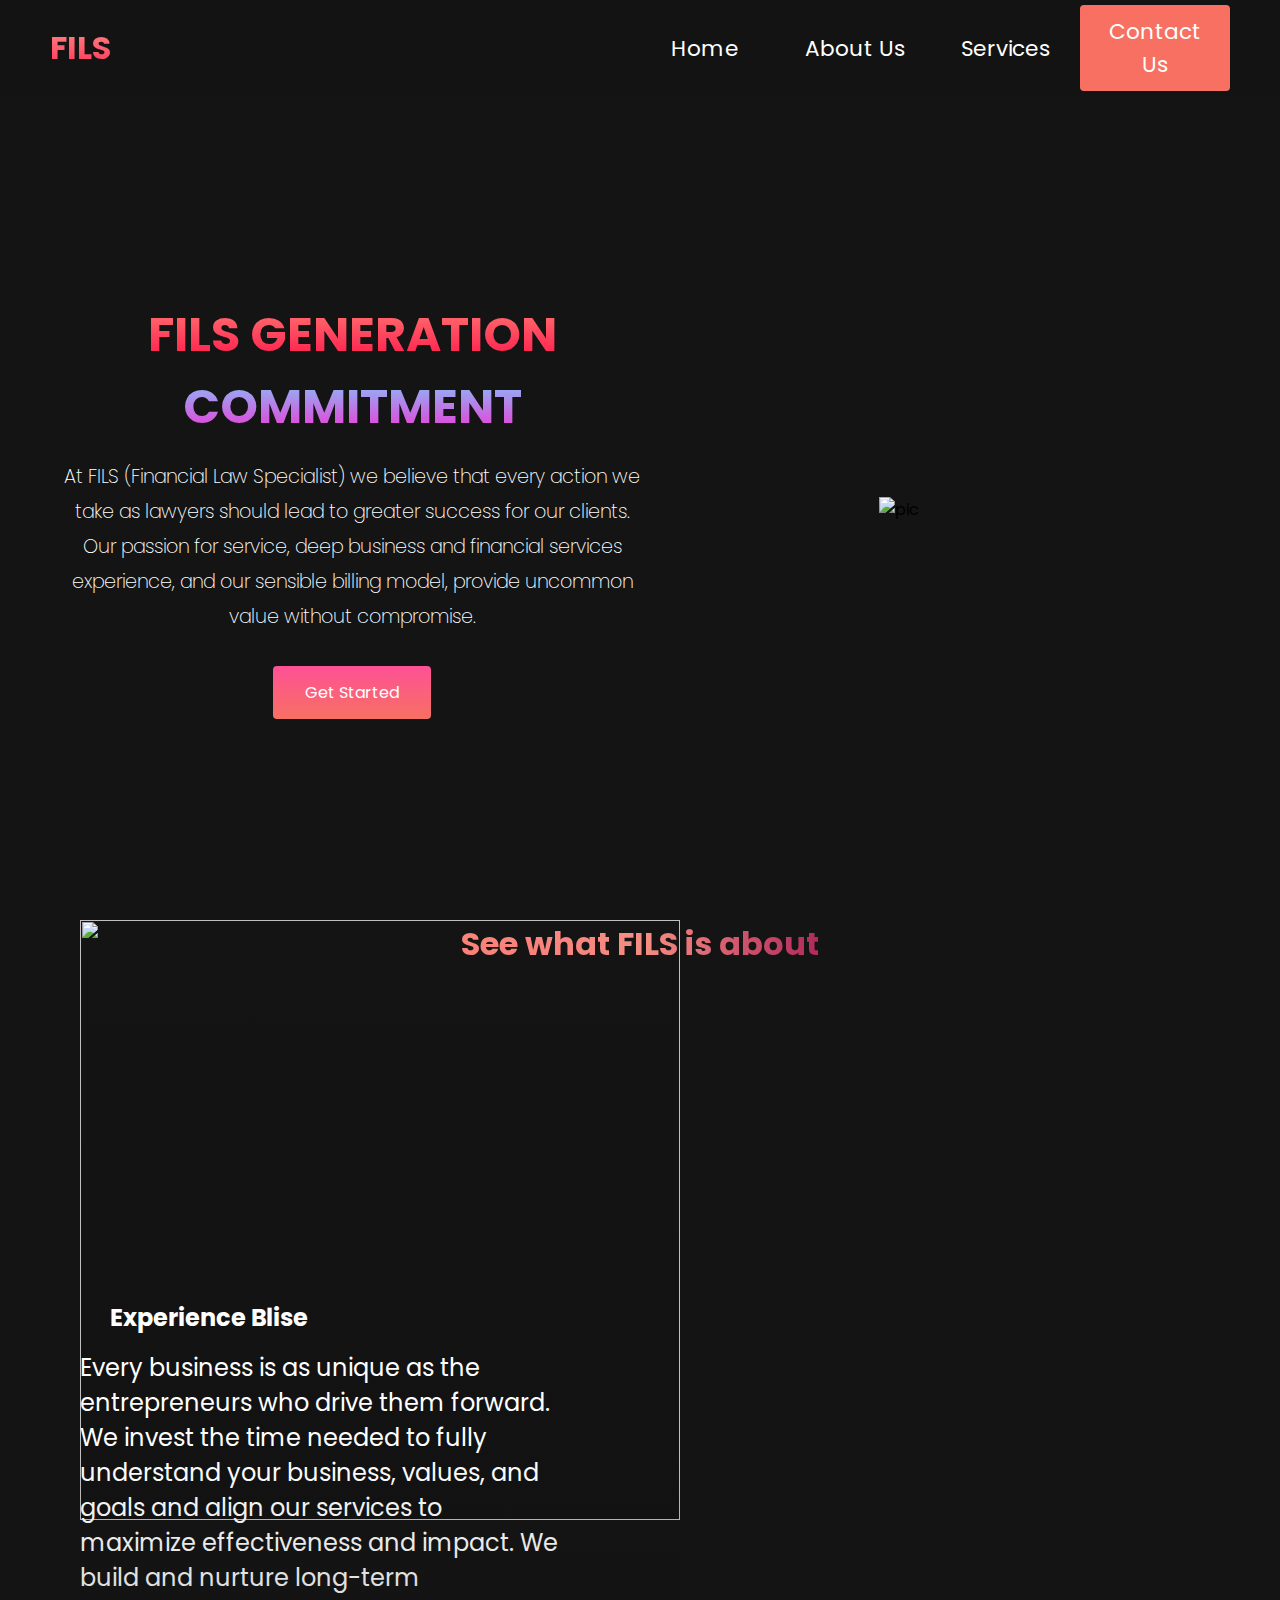
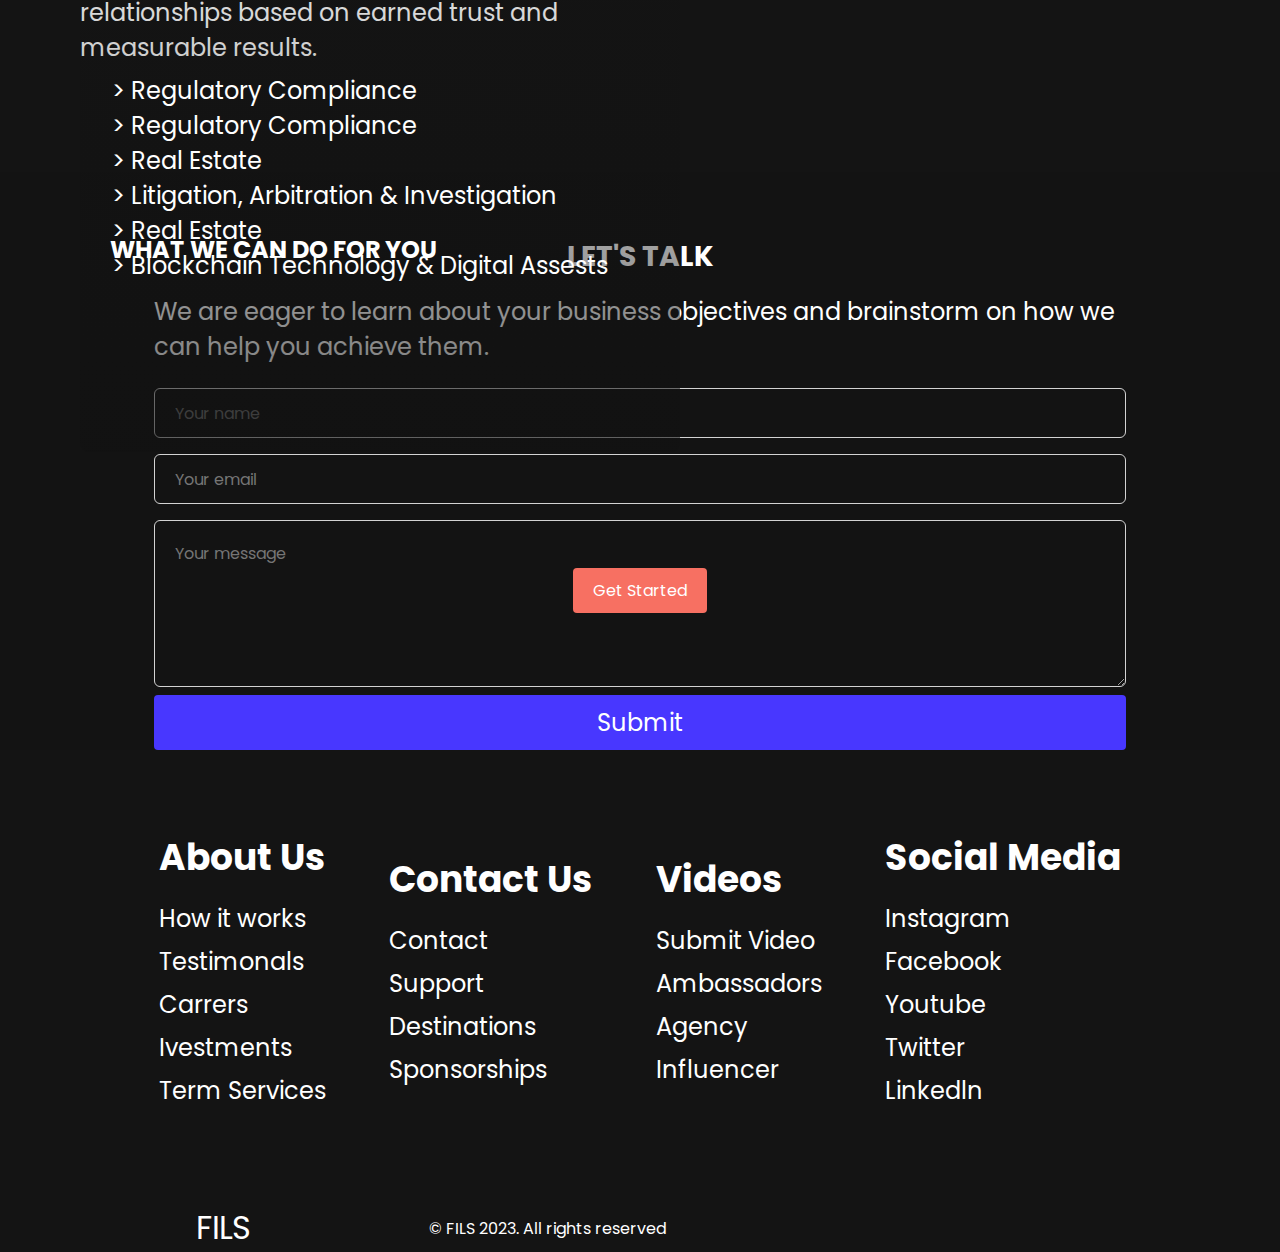
==== index.html @ f021f0dc "first commit" ====
<!DOCTYPE html>
<html lang="en">
    <head>
        <meta charset="UTF-8">
        <meta name="viewport" content="width=device-width, initial-scale=1.0">
        <link rel="stylesheet" href="./practice.css">
        
        <link rel="icon" href='./title.jpg'
          type="image/x-icon">
        <link rel="preconnect" href="https://fonts.googleapis.com">
        <link rel="preconnect" href="https://fonts.gstatic.com" crossorigin>
        <link href="https://fonts.googleapis.com/css2?family=Poppins:ital,wght@0,100;0,200;0,300;0,400;0,500;0,600;0,700;0,800;0,900;1,100;1,200;1,300;1,400;1,500;1,600;1,700;1,800;1,900&family=Roboto:ital,wght@0,300;0,400;0,500;0,700;0,900;1,100;1,300;1,400;1,500;1,700;1,900&display=swap" rel="stylesheet">
        <title>New website learn</title>
    </head>
    <body>
       
        <nav class="navbar">
            <div class="navbar__container">
                <a href="#" id="navbar__logo"><ion-icon class="logo" name="diamond-outline"></ion-icon>FILS</a>
                <div class="navbar__toggle" id="mobile-menu">
                    <span class="bar"></span>
                    <span class="bar"></span>
                    <span class="bar"></span>
                </div>
                <ul class="navbar__menu">
                    <li class="navbar__item" id="home" >
                        <a href="#" class="navbar__links">Home</a>
                    </li>
                    <li class="navbar__item" id="about" >
                        <a href="#" class="navbar__links">About Us</a>
                    </li>
                    <li class="navbar__item" id="services" >
                        <a href="#" class="navbar__links">Services</a>
                    </li>
                    <li class="navbar__btn" id="contact" >
                        <a href="#" class="button">Contact Us</a>
                    </li>
                </ul>
            </div>
            
        </nav>
        <!-- Hero section -->
        <div class="main">
            
            <div class="main__container">
                <div class="main__content">
                    <h1>FILS GENERATION</h1>
                    <h2>COMMITMENT</h2>
                    <p>At FILS (Financial Law Specialist) we believe that every action we take as lawyers should lead to greater success for our clients. Our passion for service, deep business and financial services experience, and our sensible billing model, provide uncommon value without compromise.</p>
                    
                    
                    <button id="aboutbtn" class="main__btn"><a href="/">Get Started</a></button>
                </div>
                <div class="main__img--container">
                    <img  src="./law1.jpg" alt="pic" id="main__img">
                </div>
            </div>
        </div>

        <!-- services section -->
        <div class="services">
            <h1>See what FILS is about</h1>
            <div class="services__container">
                <div class="services__card">
                    <img class="img2" src="./law0.png" alt="">
                    <h2>Experience Blise</h2>
                    <p>Every business is as unique as the entrepreneurs who drive them forward. We invest the time needed to fully understand your business, values, and goals and align our services to maximize effectiveness and impact. We build and nurture long-term relationships based on earned trust and measurable results.</p>
                </div>
                <div class="services__card">
                    <img class='img4' src="./law4.jpg" alt="">
                    <h2>WHAT WE CAN DO FOR YOU</h2>
                    <div class="service_text2">
                        <span>>  Regulatory Compliance</span>
                        <span>>  Regulatory Compliance</span>
                        <span>>  Real Estate</span>
                        <span>>  Litigation, Arbitration & Investigation</span>
                        <span>>  Real Estate</span>
                        <span>>  Blockchain Technology & Digital Assests</span>
                    </div>
                    
                    
                    
                </div>
            </div>
            <button id="servicebtn">Get Started</button>
        </div>
        <div class="contact">
            <h3>LET'S TALK</h3>
            <p>We are eager to learn about your business objectives and brainstorm on how we can help you achieve them.</p>
            <div class='contactForm'>
                <input  type='text' id='name' placeholder='Your name' name='name'/>
                <input  type='email' id='email' placeholder='Your email' name='email'/>
                <textarea name='message' cols='30' rows='5' placeholder='Your message' className='msg' id="message"></textarea>
                <button type="submit" class='submitBtn'  onclick="sendMail()">Submit</button>
                
            </div>
        </div>
        <!-- Footer section -->

        <div class="footer__container">
            <div class="footer__links">
                
                    <div class="footer__links--items">
                        <h2>About Us</h2>
                        <a href="/">How it works</a>
                        <a href="/">Testimonals</a>
                        <a href="/">Carrers</a>
                        <a href="/">Ivestments</a>
                        <a href="/">Term Services</a>
                    </div>
                    <div class="footer__links--items">
                        <h2>Contact Us</h2>
                        <a href="/">Contact</a>
                        <a href="/">Support</a>
                        <a href="/">Destinations</a>
                        <a href="/">Sponsorships</a>
                    </div>
                
                
                    <div class="footer__links--items">
                        <h2>Videos</h2>
                        <a href="/">Submit Video</a>
                        <a href="/">Ambassadors</a>
                        <a href="/">Agency</a>
                        <a href="/">Influencer</a>
                    </div>
                    <div class="footer__links--items">
                        <h2>Social Media</h2>
                        <a href="/">Instagram</a>
                        <a href="/">Facebook</a>
                        <a href="/">Youtube</a>
                        <a href="/">Twitter</a>
                        <a href="/">Linkedln</a>
                    </div>
                
            </div>
            <div class="social__media">
                <div class="social__media--wrap">
                    <div class="footer__logo">
                        <a href="/" id="footer__logo"><ion-icon name="diamond-outline"></ion-icon>FILS</a>
                    </div>
                    <p class="website__right">&#x00A9; FILS 2023. All rights reserved</p>
                    <div class="social__icons">
                        <a href="https://www.instagram.com" class="socail__icon__link insta"  target="_blank"><ion-icon name="logo-instagram"></ion-icon></a>
                        <a href="https://www.facebook.com" class="socail__icon__link" target="_blank"><ion-icon name="logo-facebook"></ion-icon></a>
                        <a href="https://www.youtube.com" class="socail__icon__link" id="youtube"  target="_blank"><ion-icon name="logo-youtube"></ion-icon></a>
                        <a href="https://www.twitter.com" class="socail__icon__link" id="twitter" target="_blank"><ion-icon name="logo-twitter"></ion-icon></a>
                        <a href="https://www.linkedin.com" class="socail__icon__link" target="_blank"><ion-icon name="logo-linkedin"></ion-icon></a>
                    </div>
                </div>
            </div>
        </div>
       

        <script type="module" src="https://unpkg.com/ionicons@7.1.0/dist/ionicons/ionicons.esm.js"></script>
        <script nomodule src="https://unpkg.com/ionicons@7.1.0/dist/ionicons/ionicons.js"></script>
        <script src="./app.js"></script>

        <script type="text/javascript"
        src="https://cdn.jsdelivr.net/npm/@emailjs/browser@3/dist/email.min.js">
        </script>
        <script type="text/javascript">
        (function(){
        emailjs.init("OpWTj08c7VpAUBlNk");
        })();

       
        </script>
    </body>
</html>
---- practice.css ----
*{
    margin: 0;
    padding: 0;
    box-sizing: border-box;
    font-family: 'Poppins';
}

.navbar{
    background: #131313;
    height: 80px;
    display: flex;
    justify-content: space-between;
    align-items: center;
    font-size: 1.2rem;
    position: static;
    top: 0;
    z-index: 999;
    height: 6rem;
}

.navbar__container{
    display: flex;
    justify-content: space-between;
    height: 80px;
    z-index: 1;
    width: 100%;
    max-width: 1500px;
    margin: 0 auto;
    padding: 0 50px;
}

#navbar__logo{
    background-color: #ff8177;
    background-image: linear-gradient(to top, #ff0844 0%, #ffb199 100%);
    background-size: 100%;
    -webkit-background-clip: text;
    -moz-background-clip: text;
    -webkit-text-fill-color: transparent;
    -moz-text-fill-color: transparent;
    display: flex;
    align-items: center;
    user-select: none;
    text-decoration: none;
    font-size: 2rem;
    font-weight: 700;
    width: 200px;
}
.logo{
    font-size: 3rem;
    color: #b12a5b;
}
.fa-diamond{
    margin-right: 0.5rem;
    
}

.navbar__menu {
    display:flex;
    align-items: center;
    list-style: none;
    text-align: center;
    font-size: 1.35rem;
    
}
.navbar__menu li{
    width: 150px;
}


.navbar__item{
    height: 80px;

}

.navbar__links{
    color: #fff;
    display: flex;
    align-items: center;
    justify-content: center;
    text-decoration: none;
    height: 100%;
    cursor: pointer;
}

.navbar__btn{
    display: flex;
    justify-content: center;
    align-items: center;
    width: 100%;
}

.button{
    display: flex;
    justify-content: center;
    align-items: center;
    text-decoration: none;
    padding: 10px 20px;
    height: 100%;
    width: 100%;
    border: none;
    outline: none;
    border-radius: 4px;
    background: #f77062;
    color: #fff;
    cursor: pointer;
}

.button:hover{
    background: #4837ff;
    transition: all 0.3s ease;

}

.navbar__links:hover{
    color: #f77062;
    transition: all 0.3s ease;
}

.box{
    margin: 0 2rem;
    font-size: 1.2rem;
    color: #fff;
}
b{
    font-weight: 500;
    color: #7c7575;
}
@media screen and (max-width: 1200px){
    .navbar__container{
        width: 100%;
        
    }
   
    .navbar__menu li{
        width: 150px;
    }
    #navbar__logo{
        width: 200px;
    }
}
@media screen and (max-width: 960px ){
    .navbar__container{
        display: flex;
        justify-content: space-between;
        height: 80px;
        z-index: 3;
        width: 100%;
        max-width: 1300px;
        padding: 0;
    }
    .navbar__menu {
        display: grid;
        grid-template-columns: auto;
        margin: 0;
        width: 100%;
        position: absolute;
        top: -1000px;
        opacity: 0;
        transition: all 0.5s ease;
        height: 50vh;
        z-index: -1;
        background: #131313;
        
    }
    .navbar__menu li{
        width: 200px;
    }
    #navbar__logo{
        width: 200px;
    }
    .navbar__menu.active{
        background: #131313;
        top: 10%;
        opacity: 1;
        transition: all 0.5s ease;
        z-index: 99;
        height: 50vh;
        font-size: 1.6rem;
    }

    #navbar__logo{
        padding-left: 25px;

    }

    .navbar__toggle .bar{
        width: 30px;
        height: 3px;
        margin: 7px auto;
        transition: all 0.3s ease-in-out;
        background: #fff;
    }

    .navbar__item{
        width: 100%;

    }

    .navbar__links{
        text-align: center;
        padding: 2rem;
        width: 100%;
        display: table;
    }

    #mobile-menu{
        position:absolute;
        top: 20px;
        right: 5%;
        transform: translate(5%, 20%);
    }

    .navbar__btn{
        padding-bottom: 2rem;
    }

    .button{
        display: flex;
        justify-content: center;
        align-items: center;
        width: 80%;
        height: 80px;
        margin: 0;

    }

    .navbar__toggle .bar{
        display: block;
        cursor: pointer;
        
    }

    #mobile-menu.is-active .bar:nth-child(2){
        opacity: 0;
    }

    #mobile-menu.is-active .bar:nth-child(1){
        transform: translateY(13px) rotate(45deg);
    }

    #mobile-menu.is-active .bar:nth-child(3){
        transform: translateY(-6px) rotate(-45deg);  
    }
}



.main{
    background-color: #141414;
    padding: 3rem 0;
    
}

.main__container{
    display: grid;
    grid-template-columns: 1fr 1fr;
    align-items: center;
    justify-content: center;
    margin: 0 auto;
    height: 70vh;
    text-align: center;
    /* background-color: #141414; */
    margin-top: 50px;
    z-index: 1;
    width: 100%;
    max-width: 90%;
    
   
}
.main__container2{
    display: grid;
    grid-template-columns: 1fr 1fr;
    align-items: center;
    justify-content: center;
    margin: 0 auto;
    text-align: center;
    /* background-color: #141414; */
    margin-top: 50px;
    z-index: 1;
    width: 100%;
    max-width: 90%;
    height: 70vh;
}

.main__content h1{
    font-size: 3rem;
    background-color: #ff8177;
    background-image: linear-gradient(to top, #ff0844 0%, #ff8177 100%);
    background-size: 100%;
    -webkit-background-clip: text;
    -moz-background-clip: text;
    -webkit-text-fill-color: transparent;
    -moz-text-fill-color: transparent;
}

.main__content h2{
    font-size: 3rem;
    background-color: #ff8177;
    background-image: linear-gradient(to top, #ff21cf 0%, #77d4ff 100%);
    background-size: 100%;
    -webkit-background-clip: text;
    -moz-background-clip: text;
    -webkit-text-fill-color: transparent;
    -moz-text-fill-color: transparent; 
}
.main__content2 h3{
    color: #ffffffea;
    text-align: start;
    font-weight: 200;
    font-size: 1.5rem;
    font-family: 'Poppins';
}
.main__content p{
    margin-top: 1rem;
    font-size: 1.2rem;
    font-weight: 700;
    color: #fff;
    display: grid;
    line-height: 35px;
    font-weight: 200;
    
}
.main__content2 p{
    margin-top: 1rem;
    font-size: 1.2rem;
    font-weight: 700;
    color: #fff;
    display: grid;
    line-height: 35px;
    font-weight: 200;
}

.main__btn{
    font-size: 1rem;
    background-image: linear-gradient(to top, #F77062 0%, #fe5196 100%);
    padding: 14px 32px;
    border: none;
    border-radius: 4px;
    color: #fff;
    margin-top: 2rem;
    cursor: pointer;
    position: relative;
    transition: all 0.35s;
    outline: none;
}

.main__btn a{
    position: relative;
    z-index: 2;
    color: #fff;
    text-decoration: none;
}

.main__btn:after{
    position: absolute;
    content: "";
    top: 0;
    left: 0;
    width: 0;
    height: 100%;
    background: #4837ff;
    transition: all 0.35s;
    border-radius: 4px;
}

.main__btn:hover{
    color: #fff;
}

.main__btn:hover:after{
    width: 100%;
}

.main__img--container{
    text-align: center;
    width: 90%;
    
    
}
.main__img--container2{
    text-align: center;
    width: 90%;
    
    
}
.main__img--container img{
    height: 80%;
    width: 100%;
    
}
.main__img--container2 img{
    height: 80%;
    width: 100%;
    
}
img{
    object-fit: cover;
    
    
}
.img2{
    object-fit: cover;
    width: 100%; 
    height: 100%;
   
}
.img4{
    width: 100%;
    margin-top: 150px;
}
@media screen and (max-width:1200px){
    .main__container{
        display: flex;
        flex-direction: column;
        align-items: center;
        justify-self: center;
        margin: 0 40px 0 40px;
        
        margin-top: 100px;
        
    }
    .main__container2{
        display: flex;
        flex-direction: column;
        align-items: center;
        justify-self: center;
        margin: 10rem 40px 0 40px;
        
        padding-top: 50rem;
        
    }

    .main__content p{
        text-align: start;
        margin-bottom: 4rem;
        margin-top: 1rem;
    }
    .main__content2 p{
        text-align: start;
        margin-bottom: 4rem;
        margin-top: 1rem;
        height: 1000px;
    }


    .main__content h1{
        font-size: 2rem;
        margin-top: 5rem;
    }

    .main__content h2{
        font-size: 2rem;
    }

    .main__content p{
        margin-top: 1rem;
        font-size: 1.2rem;
    }
    

    .main__img--container{
        margin: 0 40px;
        
    }
    .main__img--container2{
        margin: 0 40px;
        
    }

    .main__img--container img{
        height: 80%;
        width: 100%;
       

    }
    .main__img--container2 img{
        height: 80%;
        width: 100%;
       

    }
   
}

@media screen and (max-width: 680px){
    .main{
        width: 100vw;
        padding: 0;
        margin: 0;
        height: 100h;
    }
   
    .main__container{
        width: 90%;
        margin: 0 auto;
        padding: 4rem 0;
    }
    .main__container2{
        width: 90%;
        margin: 0 auto;
    }
    
    .main__content h1{
        font-size: 1.5rem;
        margin-top: 10rem;
    }

    .main__content h2{
        font-size: 2rem;
    }
    .main__content2 h3{
        font-size: 1.2rem;
        color: #fff;
        text-align: start;
        margin: 0 2rem;
    }
    

    .main__content p{
        text-align: start;
       
        margin: 2rem;
    }
    .main__content2 p{
        text-align: start;
        height: 1300px;
        margin: 2rem;
        color: #fff;
    }

    .main__btn{
        padding: 12px 36px;
        margin: 2.5rem 0;
    }
    .main__img--container{
        height: 80%;
        margin: o auto;
        padding-left: 0.5rem;
    }
    
}
.aboutus{
    width: 100%;
    background: #131313;
    display: flex;
    align-items: center;
    justify-content: space-between;
    padding: 4rem;
    
  }
  .aboutus img{
    width: 40%;
    border-radius: 2rem;
    margin-right: 2rem;
  }
  .aboutus p{
    display: flex;
    flex-direction: column;
    font-size: 1.5rem;
    color: #fff;
  }
  
  @media screen and (max-width: 1200px){
    .aboutus{
      width: 100vw;
      background: #131313;
      display: flex;
      align-items: center;
      flex-direction: column;
      
    }
    .aboutus img{
      width: 80%;
      border-radius: 2rem;
      margin-right: 1.5rem;
    }
    .aboutus p{
      display: flex;
      flex-direction: column;
      font-size: 1.2rem;
      color: #fff;
      width: 80%;
      margin: 1rem auto;
    }
  }
  @media screen and (max-width: 950px){
    .aboutus{
      width: 100%;
      background: #131313;
      display: flex;
      align-items: center;
      flex-direction: column;
      
    }
    .aboutus img{
      width: 80%;
      border-radius: 2rem;
      
    }
    .aboutus p{
      display: flex;
      flex-direction: column;
      font-size: 1.2rem;
      color: #fff;
      width: 80%;
      
    }
    .aboutus .text2{
        display: flex;
        flex-direction: column;
        font-size: 1.2rem;
        color: #fff;
        width: 80%;
        
      }
  }

    /* services section css */
.services{
    background: #141414;
    display: flex;
    flex-direction: column;
    align-items: center;
    height: 100vh;
    padding: 3rem 0;
    justify-content: space-between;
    width: 100%;
    user-select: none;    
        
        
}

.services h1{
    background-color: #ff8177;
    background-image: linear-gradient(to right, #ff8177 0%, #ff867a 0%, #ff867f 21%, #f99185 52%, #cf556c 78%, #b12a5b 100%);
    background-size: 100%;
    -webkit-background-clip: text;
    -moz-background-clip: text;
    -webkit-text-fill-color: transparent;
    -moz-text-fill-color: transparent;
    margin-bottom: 6rem;
    font-size: 2rem;
    
}

.services__container{
    display: flex;
    justify-content: space-between;
    width: 90%;
    margin-top: -10rem;
    flex-wrap: wrap;
}

.services__card{
    margin: 1rem;
    height: 600px;
    width: 600px;
    border-radius: 8px;
    background-image: linear-gradient(to bottom, rgba(0, 0, 0, 0) 0%, rgba(17, 17, 17, 0.6) 100%), url(/images/pexel-image1.jpg);
    background-size: cover;
    position: relative;
    color: #fff;
    
}

.services__card:nth-child(2){
    background-image: linear-gradient(to bottom, rgba(0, 0, 0, 0) 0%, rgba(17, 17, 17, 0.6) 100%), url(/images/pexel-image2.jpg);
    background-size: cover;
    position: relative;
    color: #fff;
    
    top: -100px;
}
.services__card:nth-child(2) button{
    top: 650px; 
}

.services__card h2{
    position: absolute;
    top: 380px;
    left: 30px;
}

.services__card p{
   position: absolute; 
   top: 430px;
   font-size: 1.5rem;
   width: 80%;
}
.service_text2{
    display: flex;
    flex-direction: column;
    margin-top: 4rem;
    font-size: 1.5rem;
    margin-left: 2rem;
}

#servicebtn{
    color: #fff;
    padding: 10px 20px;
    border: none;
    outline: none;
    border-radius: 4px;
    background: #f77062;
    font-size: 1rem;
    cursor: pointer;
}

.services__card:hover{
    transform: scale(1.085);
    transition: 0.7s ease-in-out;
    cursor: pointer;
}
.servicedown{
    width: 100%;
    display: flex;
    flex-direction: column;
    align-items: center;
    justify-content: center;
    background: #141414;
}
.servicedown .image{
    width: 80%;
    height: 400px;
}
.servicedown img{
    border-radius: 8px;
    height: 300px;
    background-size: cover;
    background-clip: content-box;
    width: 100%;
    background-repeat: no-repeat;

}
.servicedown p{
    font-size: 1.2rem;
    color: #fff;
    width: 80%;
    margin: 0 auto;
    display: flex;
    flex-direction: column;
    
}
.servicedown p span{
    margin: 5px 0;
}

@media screen and (max-width:1200px){
    .services{
        height: 1600px;
        margin-top: -50px;
        padding-top: 10rem;
    }
    .services__card{
        margin-top: 100px;
    }
    .services__card p{
        font-size: 1.5rem;
        width: 100%;
        margin-top: -50px;
    }
    .services h1{
        font-size: 2rem;
        margin-top: -20px;
        
    }
    .services h2{
        font-size: 2rem;
        margin-top: -70px;
        
    }
    .services__card:nth-child(2){
        margin-top: 80px;
    }
    .service_text2{
        margin-top: 90px; 
    }
}

@media screen and (max-width:680px){
    .services{
        padding-top: 10rem;
    }
    
    .services h1{
        
        margin-top: -1rem;
    }
    .servicedown .image{
        width: 80%;
        
    }
    /* .services__card{
        width: 300px;
    } */
}

/* footer css */


.contact{
    width: 100%;
    display: flex;
    flex-direction: column;
    align-items: center;
    justify-content: center;
    background-color: #131313;
    color: white;
    font-size: 1.5rem;
    padding: 0 2rem;
    padding-top: 4rem;
}
.contact p{
    width: 80%;
    margin: 1rem 0;
}
.contactForm{
    display: flex;
    flex-direction: column;
    
    width: 80%;
}
.contactForm input{
    height: 50px;
    padding: 20px;
    font-size: 1rem;
    color: white;
    background: transparent;
    border: 1px solid lightgray;
    border-radius: 6px;
    margin: 0.5rem 0;
    outline: none;
}
.contactForm textarea{
    padding: 20px;
    font-size: 1rem;
    color: white;
    background: transparent;
    border: 1px solid lightgray;
    border-radius: 6px;
    margin: 0.5rem 0;
    outline: none;
}
.contactForm button{
    color: #fff;
    font-size: 1.5rem;
    padding: 10px 0;
    cursor: pointer;
    background-color: #4837ff;
    border: none;
    border-radius: 4px;
}
@media screen and (max-width: 768px) {
    .contact{
        padding-top: 10rem;
    }
}
.footer__container{
    background: #141414;
    padding: 5rem  0 0;
    display: flex;
    flex-direction: column;
    justify-content: center;
    align-items: center;
    /* margin-top: -300px; */
}

#footer__logo{
    color: #fff;
    display: flex;
    align-items: center;
    cursor: pointer;
    text-decoration: none;
    font-size: 2rem;
    width: 80%;
    margin: 0 auto;
}

.footer__links{
    width: 80%;
    display: flex;
    justify-content: space-around;
    align-items: center;
    
}



.footer__links--items{
    display: flex;
    flex-direction: column;
    font-size: 1.5rem;
    /* text-align: left; */
    padding-bottom: 3rem;
    box-sizing: border-box;
}

.footer__links h2{
    margin-bottom: 16px;
}

.footer__links--items > h2{
    color: #fff;
}

.footer__links--items a{
    color: #fff;
    text-decoration: none;
    margin-bottom: 0.5rem;
}

.footer__links--items a:hover{
    color: #e9e9e9;
    transition: 0.3s ease-out;
}

/* social icons */

.social__icon__link {
    color: #f8f5f5;
    font-size: 24rem;
    cursor: pointer;
    width: 80%;
    margin: 0 auto;
}

ion-icon {
    font-size: 34px;
    color: #fff;
}
ion-icon:hover{
    color: #0c0468;
}
.insta:hover{
    color: #ce1095;
}
.social__media{
    max-width: 1000px;
    width: 100%;
}

.social__media--wrap{
    display: flex;
    justify-content: space-between;
    align-items: center;
    width: 90%;
    margin: 40px auto auto;
}

.social__icons{
    display: flex;
    justify-content: space-between;
    align-items: center;
    width: 240px;

}

.social__logo{
    color: #fff;
    justify-self: flex-start;
    margin-left: 20px;
    cursor: pointer;
    text-decoration: none;
    font-size: 2rem;
    display: flex;
    align-items: center;
    margin-bottom: 16px;
}

.website__right{
    color: #fff;

}



@media screen and (max-width: 950px){
  
    
    .footer__links{
        width: 80%;
        display: flex;
        justify-content: space-around;
        align-items: center;
        flex-wrap: wrap;
        margin: 0 auto;
        font-size: 1rem;
    }
    
    
    
    /* .footer__links--items{
        display: flex;
        flex-direction: column;
        font-size: 1.5rem;
        text-align: left;
        padding-bottom: 3rem;
        box-sizing: border-box;
    }
    
    .footer__links h2{
        margin-bottom: 16px;
    }
    
    .footer__links--items > h2{
        color: #fff;
    }
    
    .footer__links--items a{
        color: #fff;
        text-decoration: none;
        margin-bottom: 0.5rem;
    }
    
    .footer__links--items a:hover{
        color: #e9e9e9;
        transition: 0.3s ease-out;
    } */
}


@media screen and (max-width: 680px){
    .footer__links--items{
        margin: 0;
        padding: 10px;
        width: 100%;
    }

    .social__media--wrap{
        display: flex;
        flex-direction: column;
        
    }
}

/*  About section */
.aboutus{
    width: 100%;
    background: #131313;
    display: flex;
    align-items: center;
    justify-content: space-between;
    padding: 4rem;
    height: 100vh;
    user-select: none;
}
.aboutus img{
    width: 600px;
    border-radius: 2rem;
}
.aboutus p{
    display: flex;
    flex-direction: column;
    width: 600px;
    font-size: 1.5rem;
    color: #fff;
}


.contactUs{
    width: 100%;
    background: #131313;
    display: flex;
    flex-direction: column;
    align-items: center;
    justify-content: center;
    padding: 9rem 4rem;
    /* text-align: center; */
}
.contactUs div{
    display: flex;
    flex-direction: column;
    justify-content: center;
    width: 100%;
    font-size: 1.5rem;
    color: #fff;
    

}
/* @media screen and (max-width: 680px){
    .contactUs div{
        width: 100%;
        margin: auto 2rem;
    
    }
} */
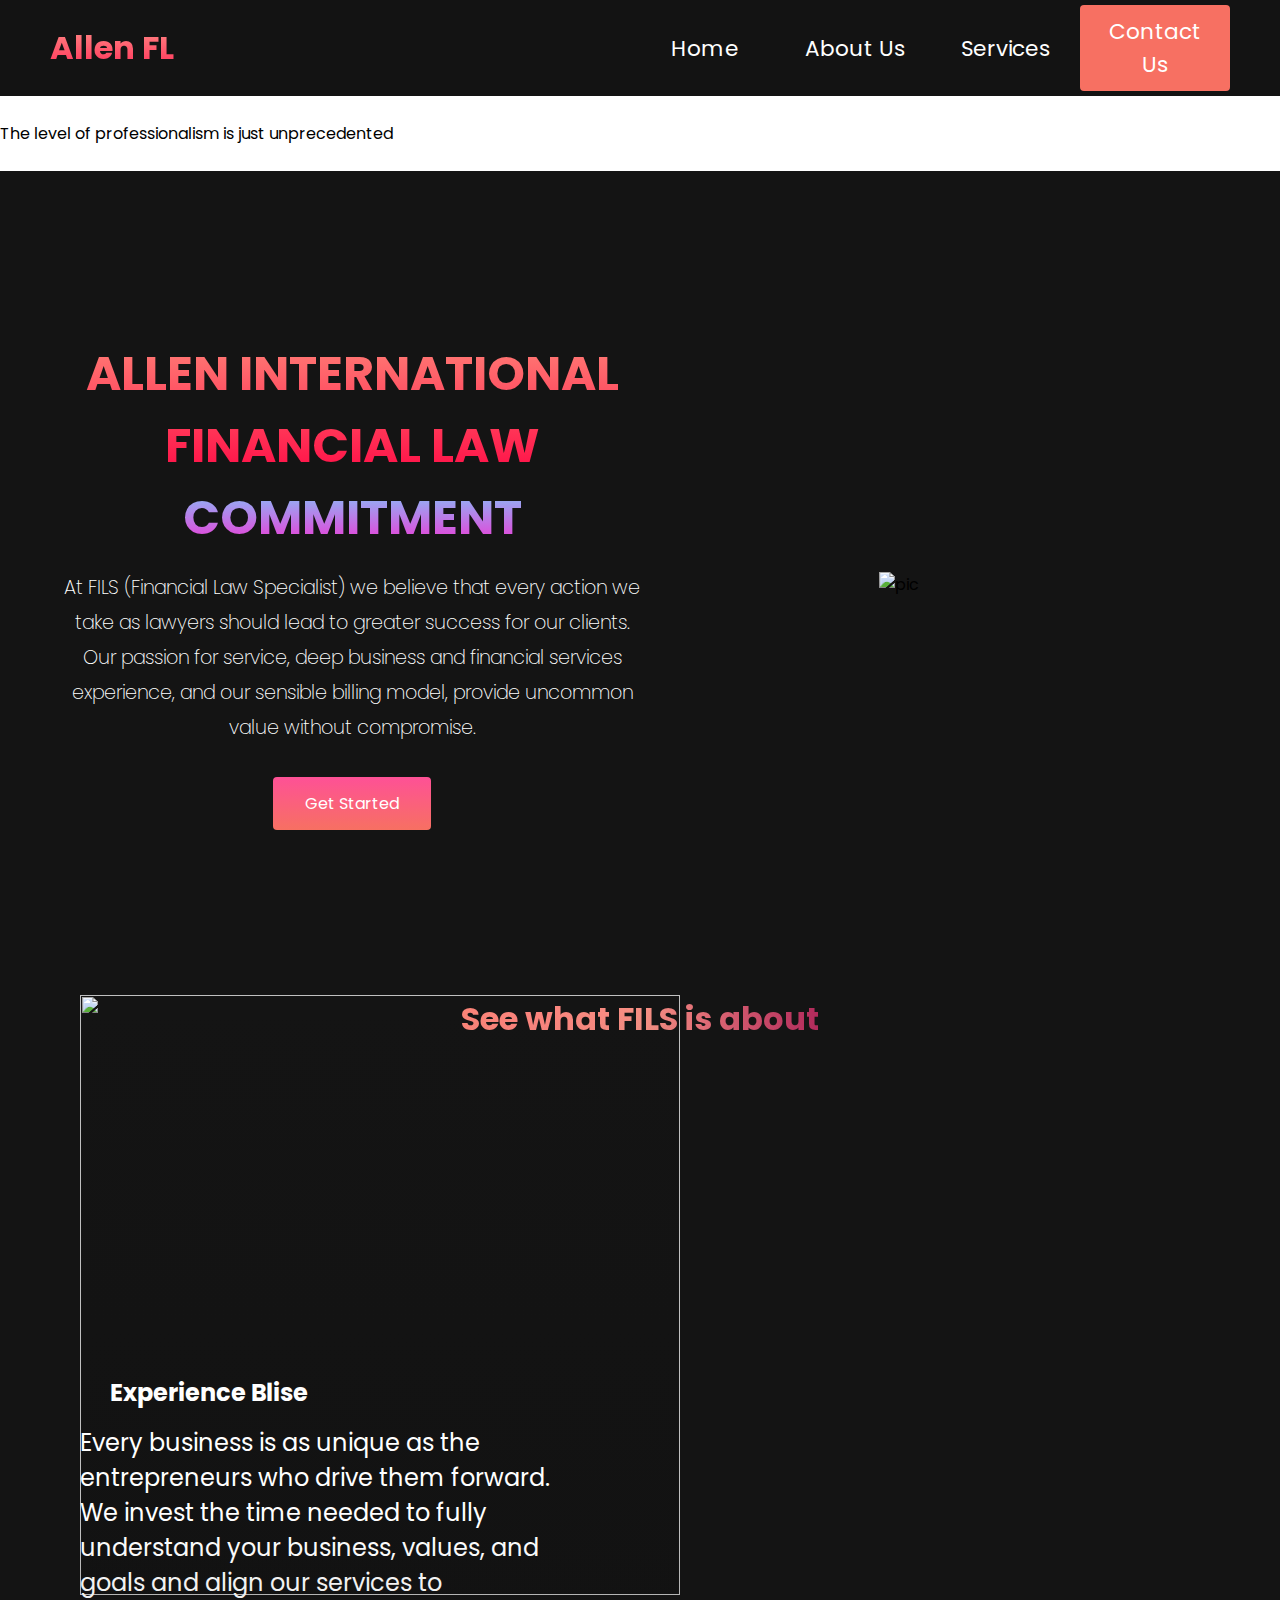
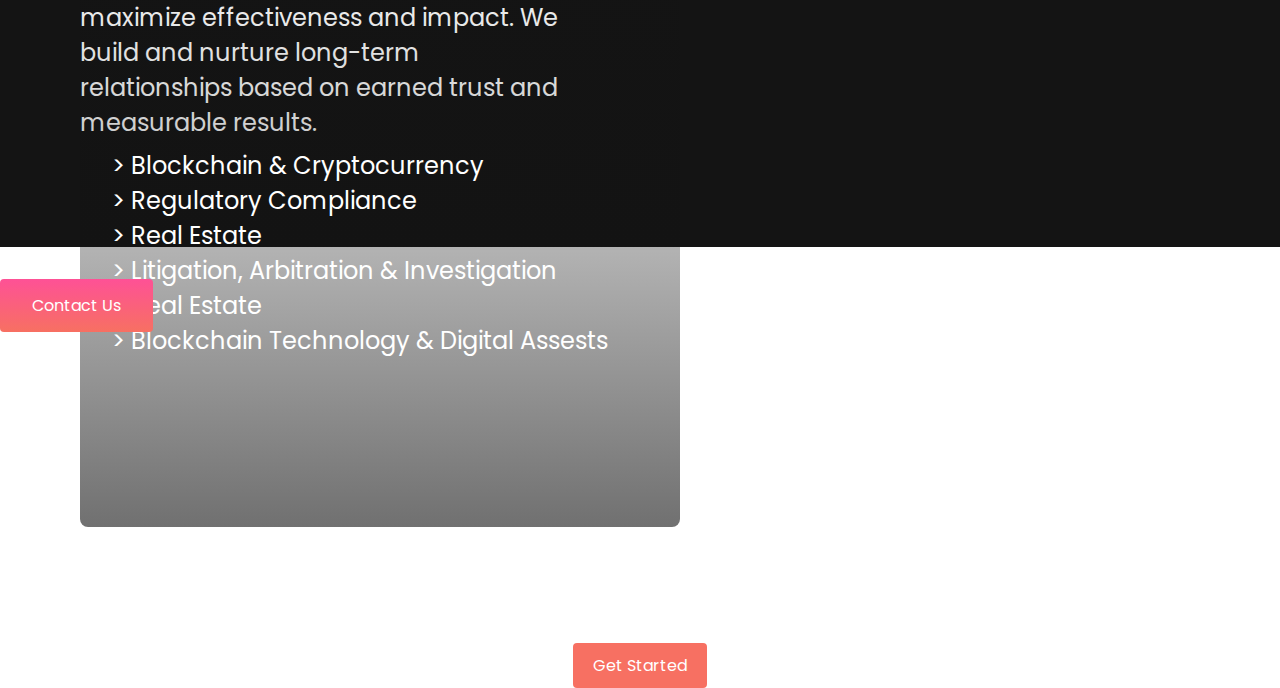
==== commit 90288af6: "Update index.html" ====
--- a/index.html
+++ b/index.html
@@ -4,27 +4,29 @@
         <meta charset="UTF-8">
         <meta name="viewport" content="width=device-width, initial-scale=1.0">
         <link rel="stylesheet" href="./practice.css">
-        
+       
         <link rel="icon" href='./title.jpg'
           type="image/x-icon">
         <link rel="preconnect" href="https://fonts.googleapis.com">
         <link rel="preconnect" href="https://fonts.gstatic.com" crossorigin>
         <link href="https://fonts.googleapis.com/css2?family=Poppins:ital,wght@0,100;0,200;0,300;0,400;0,500;0,600;0,700;0,800;0,900;1,100;1,200;1,300;1,400;1,500;1,600;1,700;1,800;1,900&family=Roboto:ital,wght@0,300;0,400;0,500;0,700;0,900;1,100;1,300;1,400;1,500;1,700;1,900&display=swap" rel="stylesheet">
-        <title>New website learn</title>
+        <title>Allen international financial law</title>
     </head>
     <body>
        
         <nav class="navbar">
             <div class="navbar__container">
-                <a href="#" id="navbar__logo"><ion-icon class="logo" name="diamond-outline"></ion-icon>FILS</a>
+                <a href="#" id="navbar__logo"><ion-icon class="logo" name="diamond-outline"></ion-icon>Allen FL</a>
                 <div class="navbar__toggle" id="mobile-menu">
                     <span class="bar"></span>
                     <span class="bar"></span>
                     <span class="bar"></span>
                 </div>
+            
+
                 <ul class="navbar__menu">
-                    <li class="navbar__item" id="home" >
-                        <a href="#" class="navbar__links">Home</a>
+                    <li class="navbar__item " id="home" >
+                        <a href="#" class="navbar__links" >Home</a>
                     </li>
                     <li class="navbar__item" id="about" >
                         <a href="#" class="navbar__links">About Us</a>
@@ -40,16 +42,47 @@
             
         </nav>
         <!-- Hero section -->
+        <div class="slider">
+            <div class="homecontentslide">
+                <img class="imgslide1" src="./home_image/home1.jpg" alt="">
+                <div class="text">
+                    <span>The level of professionalism is just unprecedented</span>
+                </div>
+            </div>
+            <div class="homecontentslide">
+                <img class="imgslide2" src="./home_image/home2.jpg" alt="">
+                <div class="text">
+                    <span>The firm is acknowledged as an institutional heavy weight in areas ranging from project and development finance in  blockchain, M&A and intellectual property</span>
+                </div>
+            </div>
+            <div class="homecontentslide">
+                <img class="imgslide3" src="./home_image/home3.jpg"  alt="">
+                <div class="text">
+                    <span>At forefront of creative & innovative service</span>
+                </div>
+            </div>
+            <br>
+            <div style="text-align:center">
+                <span class="dot"></span> 
+                <span class="dot"></span> 
+                <span class="dot"></span> 
+              </div>
+        </div>
+        
+
+       
         <div class="main">
             
             <div class="main__container">
                 <div class="main__content">
-                    <h1>FILS GENERATION</h1>
+                    <h1>ALLEN INTERNATIONAL FINANCIAL LAW</h1>
                     <h2>COMMITMENT</h2>
                     <p>At FILS (Financial Law Specialist) we believe that every action we take as lawyers should lead to greater success for our clients. Our passion for service, deep business and financial services experience, and our sensible billing model, provide uncommon value without compromise.</p>
                     
                     
-                    <button id="aboutbtn" class="main__btn"><a href="/">Get Started</a></button>
+                    <button id="aboutbtn" class="main__btn" onclick="{
+                        window.location.href = 'about.html'
+                    }">Get Started</button>
                 </div>
                 <div class="main__img--container">
                     <img  src="./law1.jpg" alt="pic" id="main__img">
@@ -68,9 +101,9 @@
                 </div>
                 <div class="services__card">
                     <img class='img4' src="./law4.jpg" alt="">
-                    <h2>WHAT WE CAN DO FOR YOU</h2>
+                    
                     <div class="service_text2">
-                        <span>>  Regulatory Compliance</span>
+                        <span id="block">>  Blockchain & Cryptocurrency</span>
                         <span>>  Regulatory Compliance</span>
                         <span>>  Real Estate</span>
                         <span>>  Litigation, Arbitration & Investigation</span>
@@ -82,64 +115,51 @@
                     
                 </div>
             </div>
-            <button id="servicebtn">Get Started</button>
+            <button id="servicebtn" onclick="{
+                window.location.href = 'service.html';
+            }">Get Started</button>
         </div>
-        <div class="contact">
-            <h3>LET'S TALK</h3>
-            <p>We are eager to learn about your business objectives and brainstorm on how we can help you achieve them.</p>
-            <div class='contactForm'>
-                <input  type='text' id='name' placeholder='Your name' name='name'/>
-                <input  type='email' id='email' placeholder='Your email' name='email'/>
-                <textarea name='message' cols='30' rows='5' placeholder='Your message' className='msg' id="message"></textarea>
-                <button type="submit" class='submitBtn'  onclick="sendMail()">Submit</button>
-                
-            </div>
-        </div>
+        
         <!-- Footer section -->
-
-        <div class="footer__container">
+        <button id="contactbtn" class="main__btn" onclick="{
+            window.location.href = 'contact.html'
+        }">Contact Us</button>
+        <!-- <div class="footer__container">
             <div class="footer__links">
-                
+                <div class="footer__links--wrapper">
                     <div class="footer__links--items">
                         <h2>About Us</h2>
-                        <a href="/">How it works</a>
                         <a href="/">Testimonals</a>
                         <a href="/">Carrers</a>
-                        <a href="/">Ivestments</a>
-                        <a href="/">Term Services</a>
                     </div>
                     <div class="footer__links--items">
                         <h2>Contact Us</h2>
-                        <a href="/">Contact</a>
-                        <a href="/">Support</a>
+                        <a href="./contact.html">Contact</a>
+                        <a href="./service.html">Support</a>
                         <a href="/">Destinations</a>
                         <a href="/">Sponsorships</a>
                     </div>
-                
-                
+                </div>
+                <div class="footer__links--wrapper">
                     <div class="footer__links--items">
                         <h2>Videos</h2>
-                        <a href="/">Submit Video</a>
-                        <a href="/">Ambassadors</a>
-                        <a href="/">Agency</a>
                         <a href="/">Influencer</a>
                     </div>
                     <div class="footer__links--items">
                         <h2>Social Media</h2>
-                        <a href="/">Instagram</a>
-                        <a href="/">Facebook</a>
-                        <a href="/">Youtube</a>
-                        <a href="/">Twitter</a>
-                        <a href="/">Linkedln</a>
+                        <a href="https://www.instagram.com">Instagram</a>
+                        <a href="https://www.facebook.com">Facebook</a>
+                        <a href="https://www.twitter.com">Twitter</a>
+                        <a href="https://www.linkedin.com">Linkedln</a>
                     </div>
-                
-            </div>
+                </div>
+            </div> -->
             <div class="social__media">
                 <div class="social__media--wrap">
                     <div class="footer__logo">
-                        <a href="/" id="footer__logo"><ion-icon name="diamond-outline"></ion-icon>FILS</a>
+                        <a href="/" id="footer__logo"><ion-icon name="diamond-outline"></ion-icon>Allen FL</a>
                     </div>
-                    <p class="website__right">&#x00A9; FILS 2023. All rights reserved</p>
+                    <p class="website__right">&#x00A9; Allen international financial law 2023. All rights reserved</p>
                     <div class="social__icons">
                         <a href="https://www.instagram.com" class="socail__icon__link insta"  target="_blank"><ion-icon name="logo-instagram"></ion-icon></a>
                         <a href="https://www.facebook.com" class="socail__icon__link" target="_blank"><ion-icon name="logo-facebook"></ion-icon></a>
@@ -161,10 +181,10 @@
         </script>
         <script type="text/javascript">
         (function(){
-        emailjs.init("OpWTj08c7VpAUBlNk");
+        emailjs.init("d7srzwr2bP_RixEWO");
         })();
 
        
         </script>
     </body>
-</html>+</html>
--- a/practice.css
+++ b/practice.css
@@ -485,8 +485,8 @@
 @media screen and (max-width: 680px){
     .main{
         width: 100vw;
-        padding: 0;
-        margin: 0;
+        padding: 6rem 0;
+        margin: auto;
         height: 100h;
     }
    
@@ -494,7 +494,7 @@
         width: 90%;
         margin: 0 auto;
         padding: 4rem 0;
-    }
+    }k
     .main__container2{
         width: 90%;
         margin: 0 auto;
@@ -718,6 +718,7 @@
     align-items: center;
     justify-content: center;
     background: #141414;
+    height: 1500px;
 }
 .servicedown .image{
     width: 80%;
@@ -790,9 +791,9 @@
         width: 80%;
         
     }
-    /* .services__card{
-        width: 300px;
-    } */
+    .services__card p{
+        margin-bottom: 3rem;
+    }
 }
 
 /* footer css */
